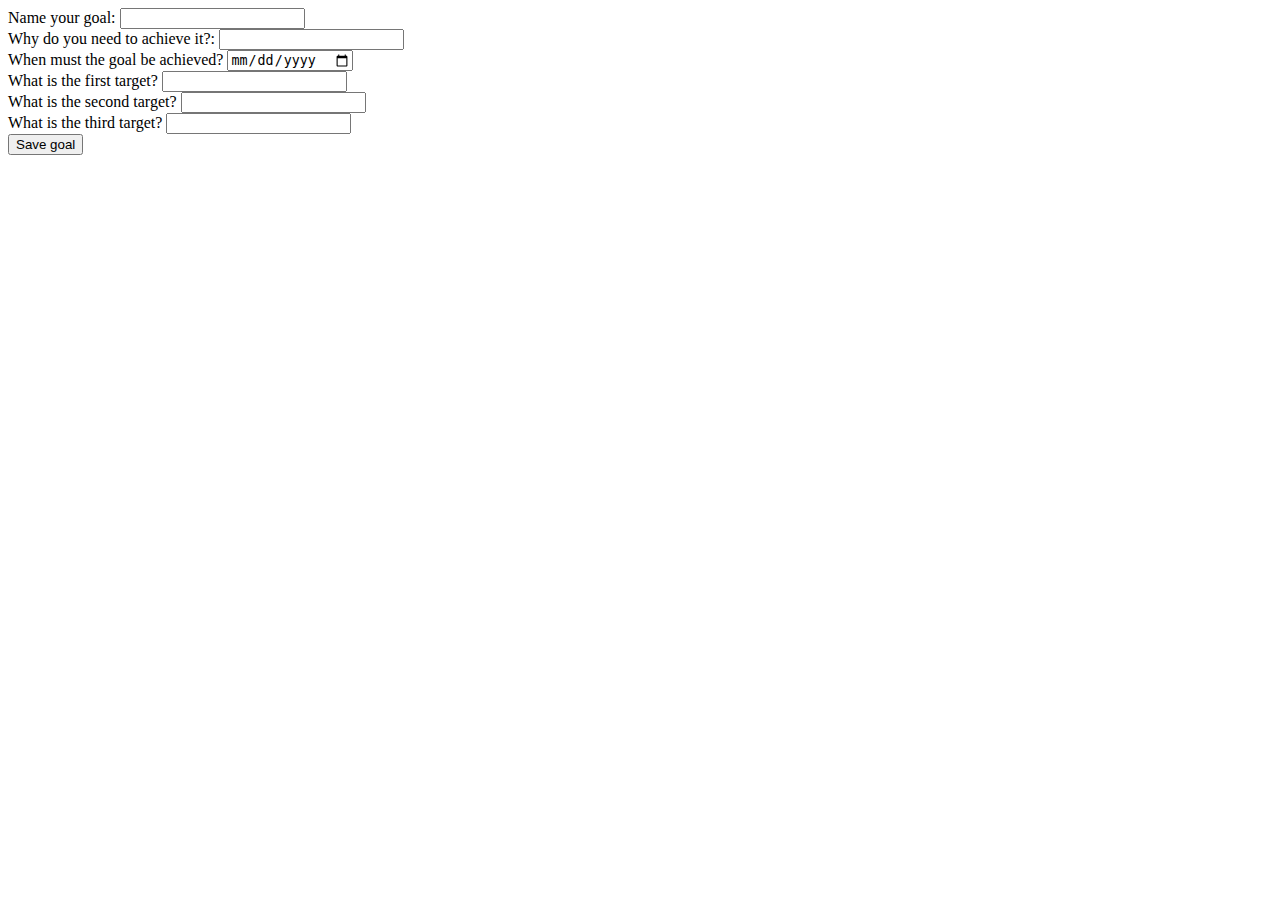
==== creategoal.html @ fa47f27c "Add files via upload" ====
<!DOCTYPE html>
<html lang="en">
<head>
    <meta charset="UTF-8">
    <meta http-equiv="X-UA-Compatible" content="IE=edge">
    <meta name="viewport" content="width=device-width, initial-scale=1.0">
    <title>Document</title>
</head>
<body>
    <form>
        <label>Name your goal:</label>
        <input type="text" name="GoalTitle" id="GoalTitle">
        <br>
        <label>Why do you need to achieve it?:</label>
        <input type="text" name="Motivation" id="Motivation">
        <br>
        <label>When must the goal be achieved?</label>
        <input type="date" name="DueDate" id="DueDate">
        <br>
        <label>What is the first target?</label>
        <input type="text" name="target1" id="target1">
        <br>
        <label>What is the second target?</label>
        <input type="text" name="target2" id="target2">
        <br>
        <label>What is the third target?</label>
        <input type="text" name="target3" id="target3">
        <br>
        <input type="submit" value="Save goal">
    </form>
</body>
</html>
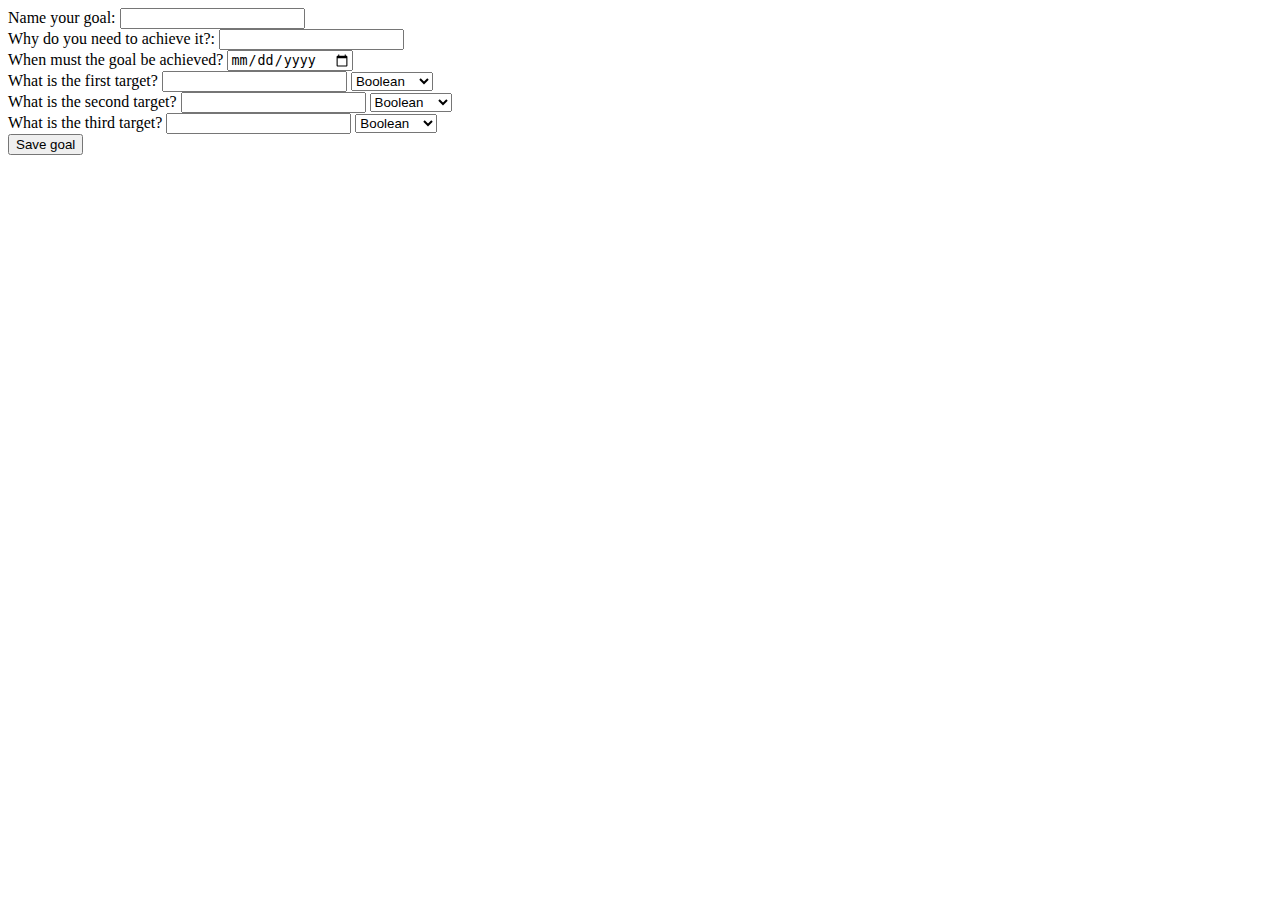
==== commit 50bf3511: "targets type fields" ====
--- a/creategoal.html
+++ b/creategoal.html
@@ -19,12 +19,27 @@
         <br>
         <label>What is the first target?</label>
         <input type="text" name="target1" id="target1">
+        <select name="types" id="">
+            <option value="boolean">Boolean</option>
+            <option value="numerical">Numerical</option>
+            <option value="monetary">Monetary</option>
+        </select>
         <br>
         <label>What is the second target?</label>
         <input type="text" name="target2" id="target2">
+        <select name="types" id="">
+            <option value="boolean">Boolean</option>
+            <option value="numerical">Numerical</option>
+            <option value="monetary">Monetary</option>
+        </select>
         <br>
         <label>What is the third target?</label>
         <input type="text" name="target3" id="target3">
+        <select name="types" id="">
+            <option value="boolean">Boolean</option>
+            <option value="numerical">Numerical</option>
+            <option value="monetary">Monetary</option>
+        </select>
         <br>
         <input type="submit" value="Save goal">
     </form>
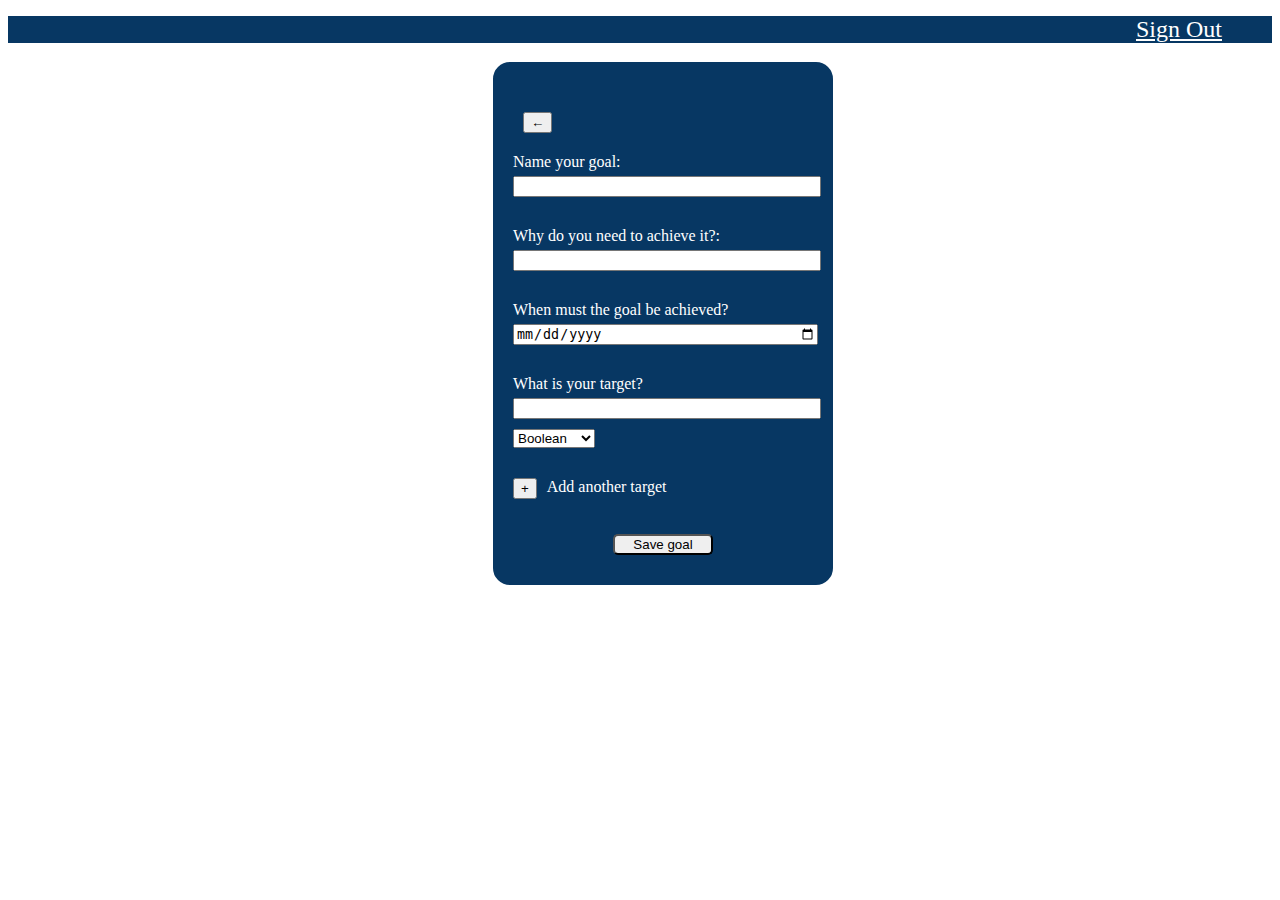
==== commit b366588a: "Maybe final" ====
--- a/creategoal.html
+++ b/creategoal.html
@@ -5,43 +5,57 @@
     <meta http-equiv="X-UA-Compatible" content="IE=edge">
     <meta name="viewport" content="width=device-width, initial-scale=1.0">
     <title>Document</title>
+    <link rel="stylesheet" href="styles.css">
+    <style>
+        label {
+            margin: 20px 0 0;
+        }
+        #general {
+            display: flex;
+            flex-direction: column;
+            align-items: center;
+        }
+        #button {
+            margin: 30px auto 0;
+        }
+    </style>
 </head>
 <body>
-    <form>
-        <label>Name your goal:</label>
-        <input type="text" name="GoalTitle" id="GoalTitle">
-        <br>
-        <label>Why do you need to achieve it?:</label>
-        <input type="text" name="Motivation" id="Motivation">
-        <br>
-        <label>When must the goal be achieved?</label>
-        <input type="date" name="DueDate" id="DueDate">
-        <br>
-        <label>What is the first target?</label>
-        <input type="text" name="target1" id="target1">
-        <select name="types" id="">
-            <option value="boolean">Boolean</option>
-            <option value="numerical">Numerical</option>
-            <option value="monetary">Monetary</option>
-        </select>
-        <br>
-        <label>What is the second target?</label>
-        <input type="text" name="target2" id="target2">
-        <select name="types" id="">
-            <option value="boolean">Boolean</option>
-            <option value="numerical">Numerical</option>
-            <option value="monetary">Monetary</option>
-        </select>
-        <br>
-        <label>What is the third target?</label>
-        <input type="text" name="target3" id="target3">
-        <select name="types" id="">
-            <option value="boolean">Boolean</option>
-            <option value="numerical">Numerical</option>
-            <option value="monetary">Monetary</option>
-        </select>
-        <br>
-        <input type="submit" value="Save goal">
-    </form>
+    <ul>
+        <li><img src="Logo.jpg" alt=""></li>
+        <li><a href="login.html" id="signout">Sign Out</a></li>
+    </ul>
+    <div id="general">
+        <form action="main.html">
+            <div id="fID">
+                <div id="new_target">
+                    <a href="main.html">
+                        <button>
+                            <i>&#x2190</i>
+                        </button>
+                    </a>
+                </div>
+                <label>Name your goal:</label>
+                <input type="text" name="GoalTitle" id="GoalTitle">
+                <label>Why do you need to achieve it?:</label>
+                <input type="text" name="Motivation" id="Motivation">
+                <label>When must the goal be achieved?</label>
+                <input type="date" name="DueDate" id="DueDate">
+                <label>What is your target?</label>
+                <input type="text" name="target1" id="target1">
+                <select name="types" id="">
+                    <option value="boolean">Boolean</option>
+                    <option value="numerical">Numerical</option>
+                    <option value="monetary">Monetary</option>
+                </select>
+                <div id="new_target">
+                    <button>+</button><a href="">Add another target</a>
+                </div>
+                <div id="button">
+                    <input type="submit" value="Save goal">
+                </div>
+            </div>
+        </form>
+    </div>
 </body>
 </html>--- a/styles.css
+++ b/styles.css
@@ -0,0 +1,84 @@
+#fID {
+    display: flex;
+    margin: auto;
+    padding: 20px;
+    width: 300px;
+    flex-direction: column;
+    justify-content: space-evenly;
+    align-items: flex-start;
+    border-style: solid;
+    border-radius: 20px;
+    background-color: #073763;
+    color: white;
+}
+input, label {
+    width: 100%;
+    margin-top: 5px;
+    margin-bottom: 10px;
+}
+input[type=submit] {
+    width: 100px;
+    border-radius: 5px;
+}
+form {
+    display: flex;
+    flex-direction: column;
+    width: 300px;
+}
+img {
+    height: 100px;
+}
+ul {
+    list-style: none;
+    display: flex;
+    justify-content: space-between;
+    align-items: center;
+    background-color: #073763;
+}
+#form-reg {
+    margin-left: 10px;
+}
+#main {
+    display: flex;
+    height: 500px;
+    flex-direction: column;
+    align-items: center;
+    font-family: 'Gill Sans', 'Gill Sans MT', Calibri, 'Trebuchet MS', sans-serif;
+    justify-content: space-evenly;
+}
+h3 {
+    font-size: 50px;
+    color: #073763;
+}
+#main button {
+    font-size: xx-large;
+    background-color: #073763;
+    color: white;
+}
+#create {
+    background-color: #ffffff !important;
+    border-color: #073763;
+    color: #073763 !important;
+}
+#signout {
+    color: white;
+    margin-right: 50px;
+    font-size: x-large;
+}
+#new_target {
+    margin-top: 30px;
+    display: flex;
+    flex-direction: row;
+    justify-content: flex-start;
+}
+#new_target2 {
+    margin-top: 30px;
+    display: flex;
+    flex-direction: row;
+    justify-content: space-evenly;
+}
+#new_target a {
+    color: white;
+    margin-left: 10px;
+    text-decoration: none;
+}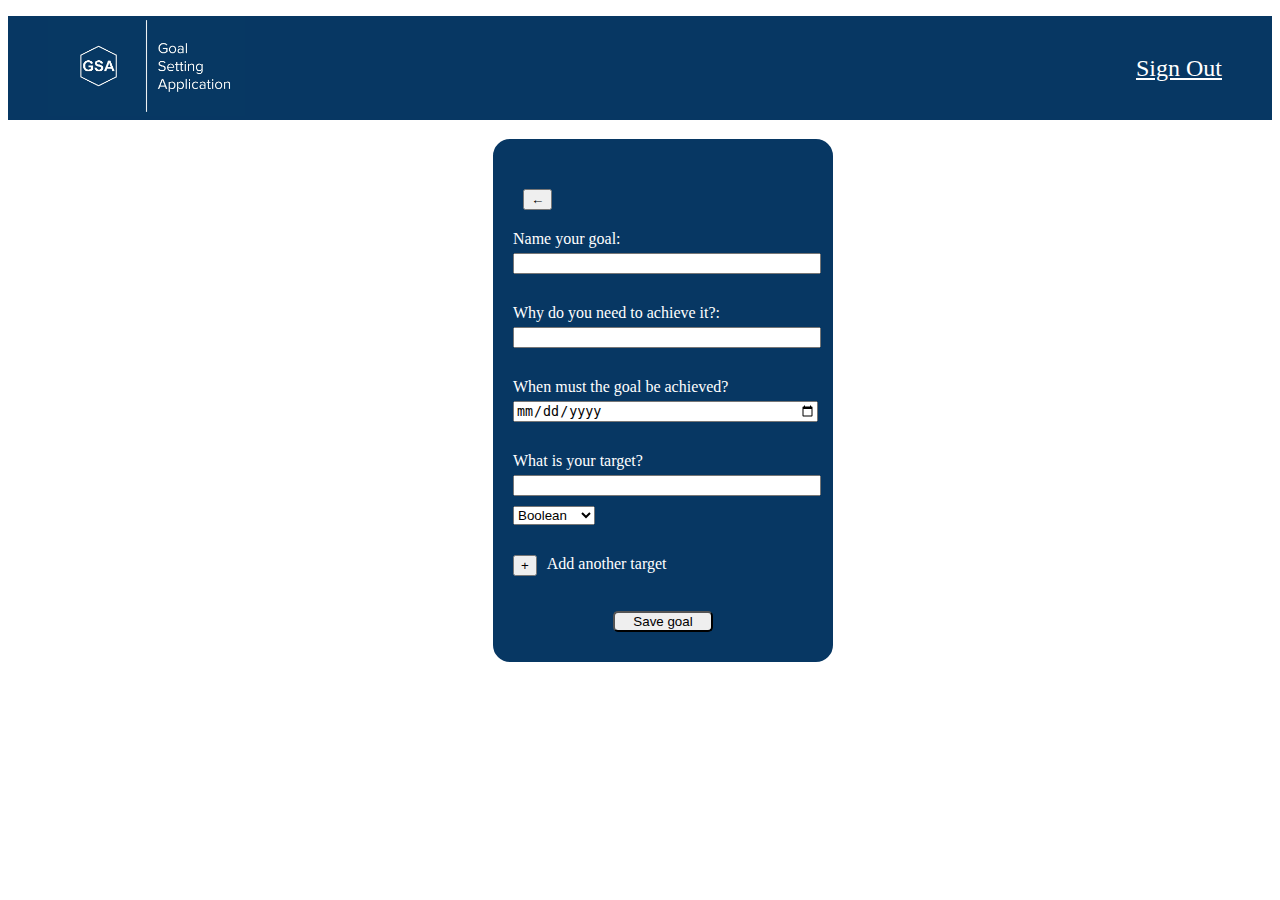
==== commit a707c90d: "final?" ====
--- a/creategoal.html
+++ b/creategoal.html
@@ -22,7 +22,7 @@
 </head>
 <body>
     <ul>
-        <li><img src="Logo.jpg" alt=""></li>
+        <li><img src="LOGO.jpg" alt=""></li>
         <li><a href="login.html" id="signout">Sign Out</a></li>
     </ul>
     <div id="general">
